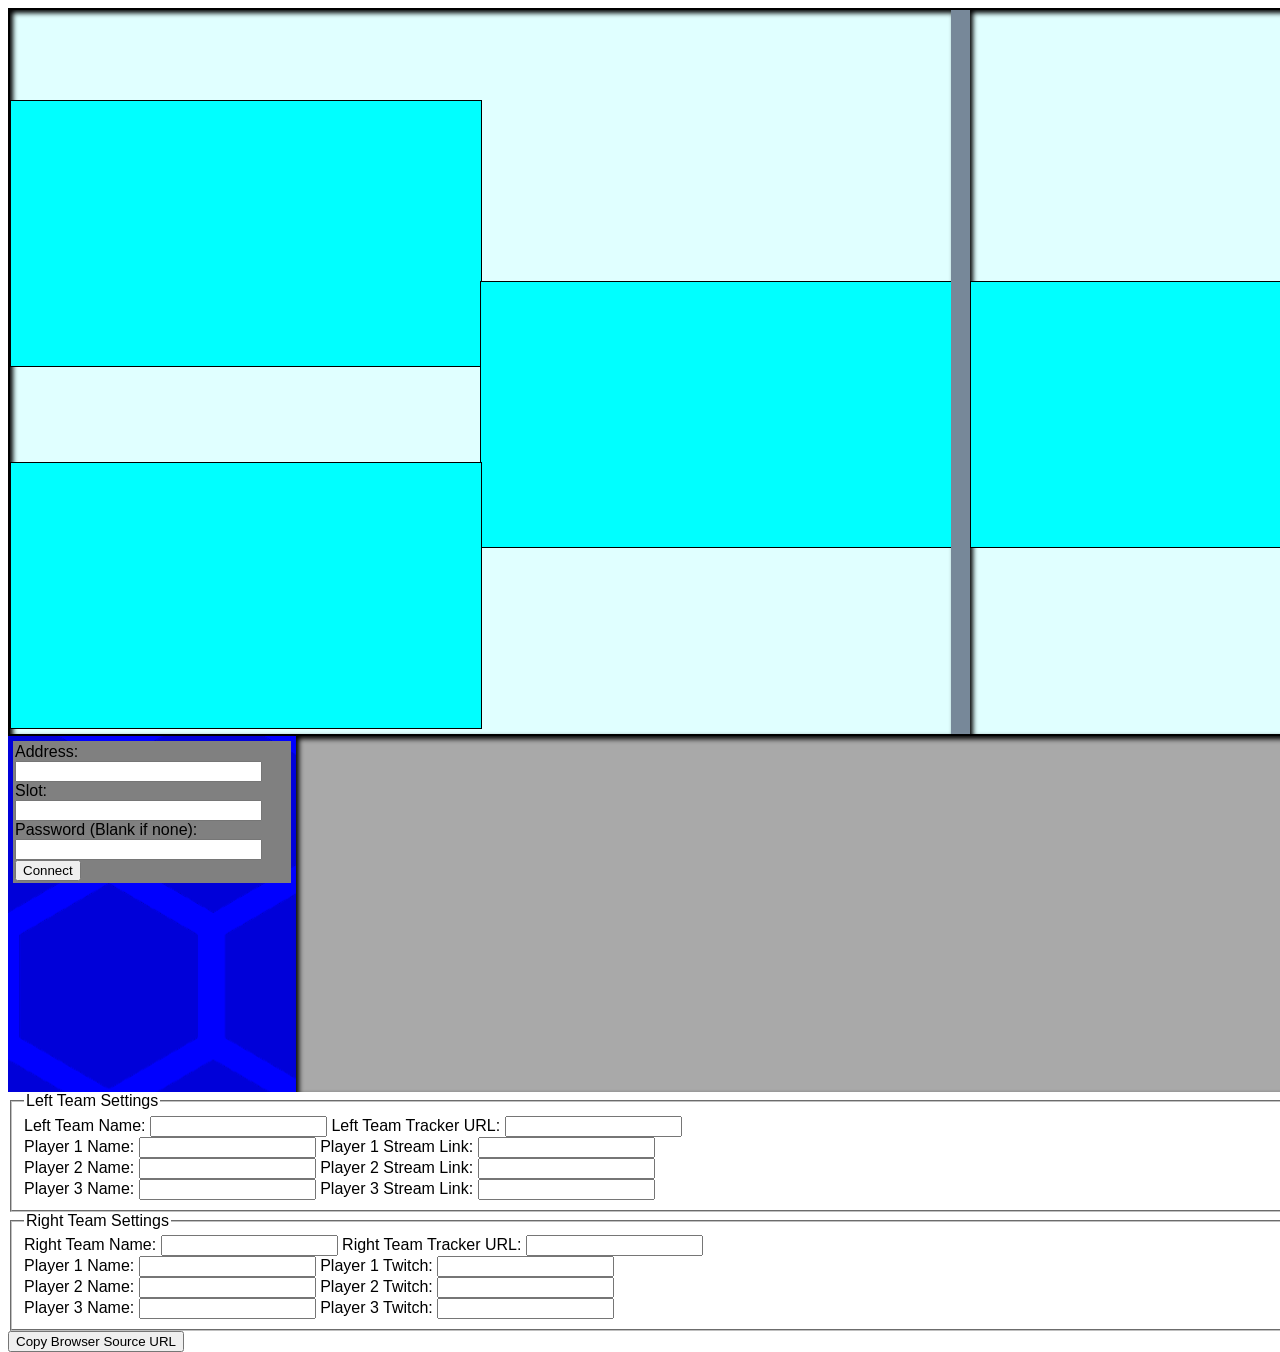
==== index.html @ 5e0536a0 "Adds stream panel" ====
<header>
    <script src="js/jquery.min.js"></script>
    <script type="module" src="index.js"></script>
    <link rel="stylesheet" href="css/client.css">
</header>

<body>
    <div id="stream-viewer">
        <div id="left-streams" class="streams">

            <!--
            <div id="name-plate-2" class="stream-name stream-left stream-high">Player Name</div>
            <div id="name-plate-1" class="stream-name stream-right stream-mid-high">Player Name</div>
            <div id="name-plate-3" class="stream-name stream-left stream-mid-low">Player Name</div>
            -->

            <div id="left-stream-1" class="stream stream-equal stream-top stream-left"></div>
            <div id="left-stream-2" class="stream stream-equal stream-center stream-right"></div>
            <div id="left-stream-3" class="stream stream-equal stream-bottom stream-left"></div>
        </div>
        <div id="stream-divider"></div>
        <div id="right-streams" class="streams">
            <!--
            <div id="name-plate-2" class="stream-name stream-right stream-high">Player Name</div>
            <div id="name-plate-1" class="stream-name stream-left stream-mid-high">Player Name</div>
            <div id="name-plate-3" class="stream-name stream-right stream-mid-low">Player Name</div>
            -->
            <div id="right-stream-1" class="stream stream-equal stream-top stream-right"></div>
            <div id="right-stream-2" class="stream stream-equal stream-center stream-left"></div>
            <div id="right-stream-3" class="stream stream-equal stream-bottom stream-right"></div>

        </div>
    </div>
    <div id="spacer"></div>
    <div id="multi-tracker">
        <div id="left-team-banner" class="hex-bg">
            <div id="left-connections" class="connection-panel">
                <label for="left-server-address">Address:</label>
                <input type="text" id="left-server-address">
                <label for="left-server-slot">Slot:</label>
                <input type="text" id="left-server-slot">
                <label for="left-server-passwd">Password (Blank if none):</label>
                <input type="password" id="left-server-passwd">
                <button id="left-connect-button">Connect</button>
            </div>
            <div id="left-slots" style="display:none">
                <div class="team-header left">
                    <h1 id="team-header-left">Blue Team</h1>
                </div>
            </div>
        </div>
        <div id="client-area">
            <div id="text-client"></div>
        </div>
        <div id="right-team-banner" class="hex-bg">
            <div id="right-connections" class="connection-panel">
                <label for="right-server-address">Address:</label>
                <input type="text" id="right-server-address">
                <label for="right-server-slot">Slot:</label>
                <input type="text" id="right-server-slot">
                <label for="right-server-passwd">Password (Blank if none):</label>
                <input type="password" id="right-server-passwd">
                <button id="right-connect-button">Connect</button>
            </div>
            <div id="right-slots" style="display:none">
                <div class="team-header right">
                    <h1 id="team-header-right">Red Team</h1>
                </div>
            </div>
        </div>
    </div>
</body>
<footer>
    <fieldset id="left-team-settings">
        <legend>Left Team Settings</legend>

        <div>
            <label for="left-team-name">Left Team Name:</label>
            <input type="text" id="left-team-name">
            <label for="left-tracker-url">Left Team Tracker URL:</label>
            <input type="text" id="left-tracker-url">
        </div>
        <div>
            <label for="left-player-1-name">Player 1 Name:</label>
            <input type="text" id="left-player-1-name">
            <label for="left-player-1-stream">Player 1 Stream Link:</label>
            <input type="text" id="left-player-1-stream">
        </div>
        <div>
            <label for="left-player-2-name">Player 2 Name:</label>
            <input type="text" id="left-player-2-name">
            <label for="left-player-2-stream">Player 2 Stream Link:</label>
            <input type="text" id="left-player-2-stream">
        </div>
        <div>
            <label for="left-player-3-name">Player 3 Name:</label>
            <input type="text" id="left-player-3-name">
            <label for="left-player-3-stream">Player 3 Stream Link:</label>
            <input type="text" id="left-player-3-stream">
        </div>
    </fieldset>
    <fieldset id="right-team-settings">
        <legend>Right Team Settings</legend>

        <div>
            <label for="right-team-name">Right Team Name:</label>
            <input type="text" id="right-team-name">
            <label for="right-tracker-url">Right Team Tracker URL:</label>
            <input type="text" id="right-tracker-url">
        </div>
        <div>
            <label for="right-player-1-name">Player 1 Name:</label>
            <input type="text" id="right-player-1-name">
            <label for="right-player-1-stream">Player 1 Twitch:</label>
            <input type="text" id="right-player-1-stream">
        </div>
        <div>
            <label for="right-player-2-name">Player 2 Name:</label>
            <input type="text" id="right-player-2-name">
            <label for="right-player-2-stream">Player 2 Twitch:</label>
            <input type="text" id="right-player-2-stream">
        </div>
        <div>
            <label for="right-player-3-name">Player 3 Name:</label>
            <input type="text" id="right-player-3-name">
            <label for="right-player-3-stream">Player 3 Twitch:</label>
            <input type="text" id="right-player-3-stream">
        </div>
    </fieldset>
    <button id="copy-url">Copy Browser Source URL</button>
</footer>
---- css/client.css ----
body {
    font-family: "Helvetica", Sans-Serif;
    width: 1920px;
    height: 1080px;
}

#multi-tracker {
    display: flex;
    flex-direction: row;
    width: 100%;
    height: 33%;
}

.connection-panel {
    margin: 5px;
    padding: 2px;
    background-color: gray;
}

.connection-panel>input {
    box-sizing: border-box;
    width: 90%;
}

#item.item-filler {
    color: gray;
}

#item.item-useful {
    color: cyan;
}

#item.item-progression {
    color: blueviolet;
}

#item.item-trap {
    color: red;
}

.apclient-message-wrapper {
    box-shadow: 3px 3px 5px black;
    margin: 3px 0px 3px 0px;
}

.apclient-message-wrapper.left {
    animation: slideInLeft 0.25s ease-out forwards;
    /* Using a custom rgb value instead of just blue because we want to match the hexagons which have been color multiplied, not the spaces between them that are full brightness */
    background-image: linear-gradient(to right, rgb(0, 0, 217), lightgray, lightgray);
    margin-right: 3px;
}

.apclient-message-wrapper.right {
    animation: slideInRight 0.25s ease-out forwards;
    /* Using a custom rgb value instead of just blue because we want to match the hexagons which have been color multiplied, not the spaces between them that are full brightness */
    background-image: linear-gradient(to left, rgb(217, 0, 0), lightgray, lightgray);
    margin-left: 3px;
}

.apclient-message-wrapper.item-filler {
    font-size: smaller;
}

.apclient-message-wrapper.item-useful {
    font-size: small;
}

.apclient-message-wrapper.item-filler.left {
    margin-right: 66%;
}

.apclient-message-wrapper.item-useful.left {
    margin-right: 33%;
}

.apclient-message-wrapper.item-filler.right {
    margin-left: 66%;
}

.apclient-message-wrapper.item-useful.right {
    margin-left: 33%;
}

.apclient-message {
    background-color: lightgray;
    margin: 5px;
    border-radius: 2px;
    padding: 2px;
}

.apclient-message.left {
    text-align: left;
}

.apclient-message.right {
    text-align: right;
}

@keyframes slideInLeft {
    from {
        transform: translateX(-100%);
    }
    to {
        transform: translateX(0);
    }
}

@keyframes slideInRight {
    from {
        transform: translateX(100%);
    }
    to {
        transform: translateX(0);
    }
}

#text-client {
    overflow: hidden;
    display: flex;
    justify-content: flex-end;
    flex-direction: column;
    height: 100%;
    width: 100%;
    box-shadow: 3px 3px 5px inset;
}

#client-area {
    overflow: hidden;
    display: inline-block;
    width: 70%;
    height: 100%;
    background-color: rgba(169, 169, 169, 255);
}

#left-team-banner {
    display: inline-block;
    width: 15%;
    height: 100%;
    background-color: blue;
}

#right-team-banner {
    display: inline-block;
    width: 15%;
    height: 100%;
    background-color: red;
}

.slot-info {
    background: gray;
    border: 1px solid black;
    box-shadow: 2px 2px 3px;
    padding: 5px;
    margin: 5px;
    text-align: center;
}

.progress-bar {
    margin: 10px;
    background-color: white;
    width: 80%;
    height: 20;
    border: 3px solid black;
    border-radius: 20px;
    overflow: hidden;
    position: relative;
}

.progress-bar-fill {
    background-color: lightgreen;
    height: 100%;
    box-shadow: inset 2px 2px 2px green;
    border-radius: 20px;
    position: absolute;
}

.progress-bar-label {
    position: absolute;
    text-align: center;
    width: 100%;
    height: 100%;
    padding: 2px;
}

.hex-bg {
    background-image: url("../resources/images/HexagonsFill_Niki.png");
    background-repeat: repeat;
    background-blend-mode: multiply;
    animation: scrollBG 20s linear infinite;
}

@keyframes scrollBG {
    from {
        background-position: 0 0;
    }
    to {
        background-position: -821px -706px;
    }
}

.slot-name {
    margin: 0px;
}

.slot-game {
    margin: 0px;
    font-size: small;
    font-style: italic;
}

.team-header {
    text-align: center;
    font-weight: bold;
    font-family: "Stencil Std";
}

.team-header.left {
    text-shadow: 5px 5px 5px blue;
}

.team-header.right {
    text-shadow: 5px 5px 5px red;
}

#stream-viewer {
    height: 67%;
    width: 100%;
    background-color: transparent;
    display: flex;
    border: 2px solid black;
}

.streams {
    aspect-ratio: 16 / 9;
    width: 49%;
    box-shadow: 3px 3px 5px inset;
    background-color: lightcyan;
    display: grid;
    grid-template-columns: repeat(2, 1fr);
    grid-template-rows: repeat(8, 1fr);
    grid-gap: 0px;
}

#stream-divider {
    height: 100%;
    width: 1%;
    background-color: lightslategray;
}

.stream {
    aspect-ratio: 16 / 9;
    border: 1px solid black;
    background-color: cyan;
    width: 100%;
}

.stream-left {
    grid-column: 1;
}

.stream-right {
    grid-column: 2;
}

.stream-top {
    grid-row-start: 2;
    grid-row-end: 4;
}

.stream-center {
    grid-row-start: 4;
    grid-row-end: 6;
}

.stream-bottom {
    grid-row-start: 6;
    grid-row-end: 8;
}

.stream-high {
    grid-row: 1;
}

.stream-mid-high {
    grid-row: 3;
}

.stream-mid-low {
    grid-row: 5;
}

.stream-low {
    grid-row: 8;
}

.stream-name {
    background-color: gray;
    width: 100%;
    height: 100%;
}
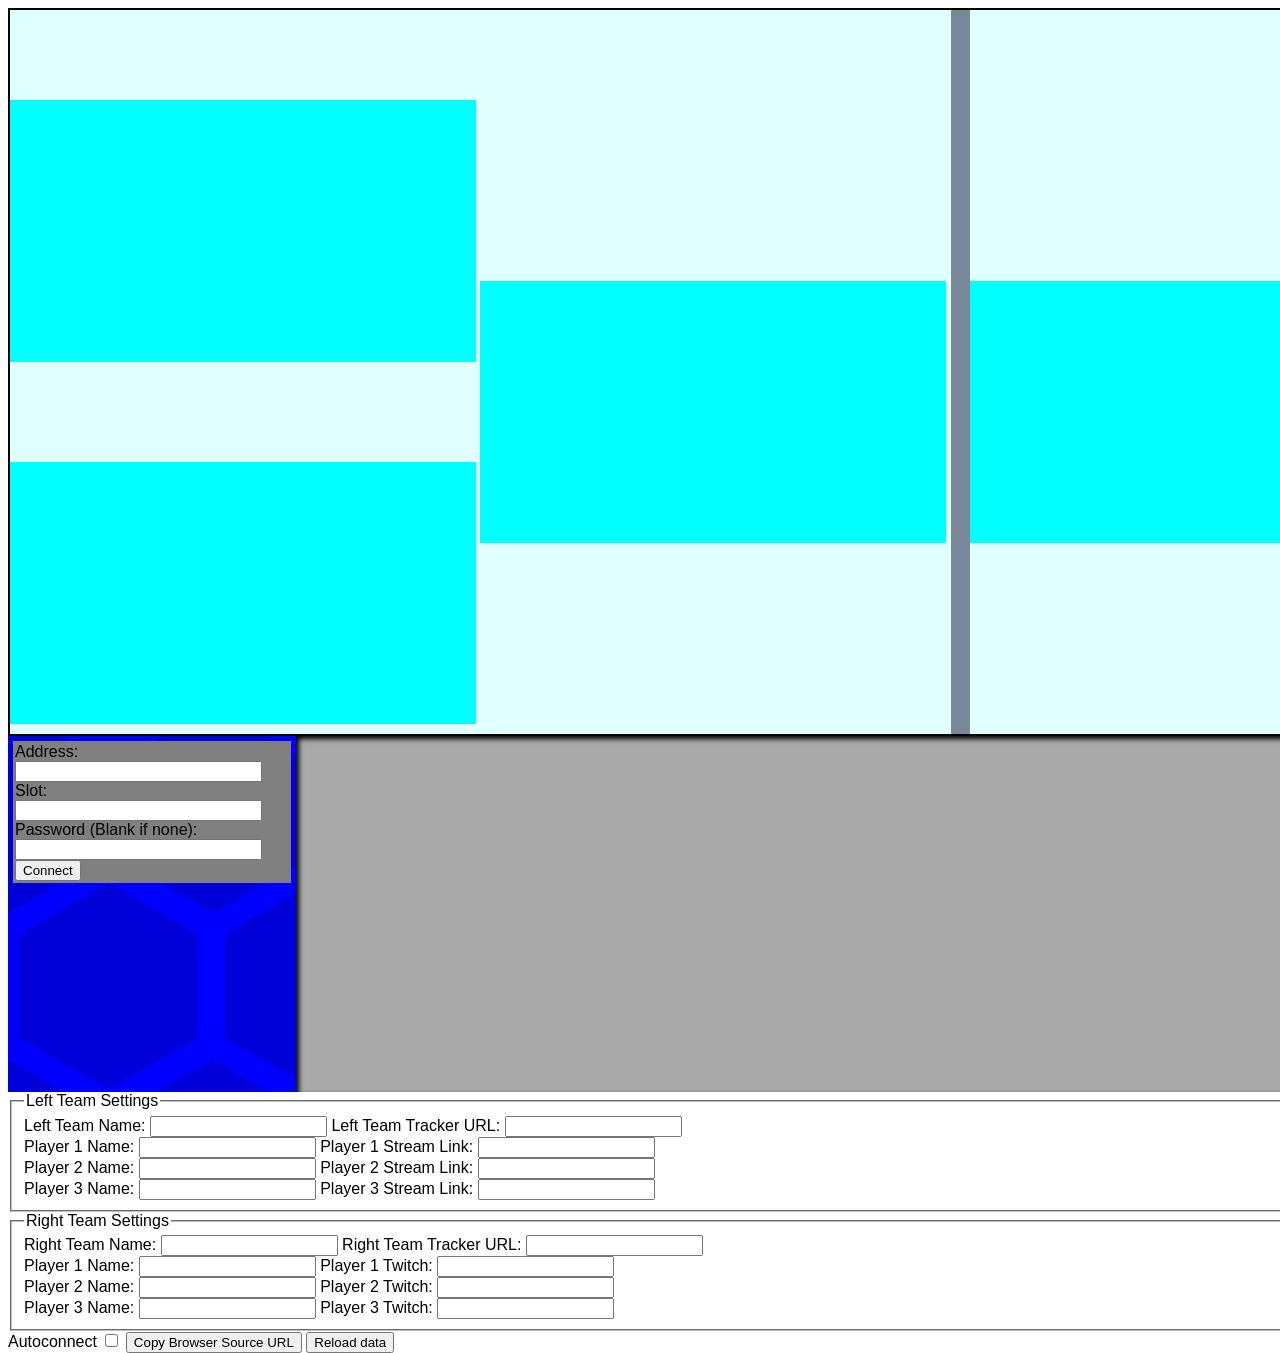
==== commit 91b618c7: "Added a way to load changes without copying URL manually" ====
--- a/index.html
+++ b/index.html
@@ -127,5 +127,8 @@
             <input type="text" id="right-player-3-stream">
         </div>
     </fieldset>
+    <label for="autoconnect">Autoconnect</label>
+    <input type="checkbox" id="autoconnect">
     <button id="copy-url">Copy Browser Source URL</button>
+    <button id="load-data-button">Reload data</button>
 </footer>
--- a/css/client.css
+++ b/css/client.css
@@ -233,7 +233,6 @@
 .streams {
     aspect-ratio: 16 / 9;
     width: 49%;
-    box-shadow: 3px 3px 5px inset;
     background-color: lightcyan;
     display: grid;
     grid-template-columns: repeat(2, 1fr);
@@ -249,8 +248,15 @@
 
 .stream {
     aspect-ratio: 16 / 9;
-    border: 1px solid black;
     background-color: cyan;
+    width: 99%;
+    align-items: center;
+    align-content: center;
+    display: flex;
+}
+
+.stream>iframe {
+    height: 100%;
     width: 100%;
 }
 
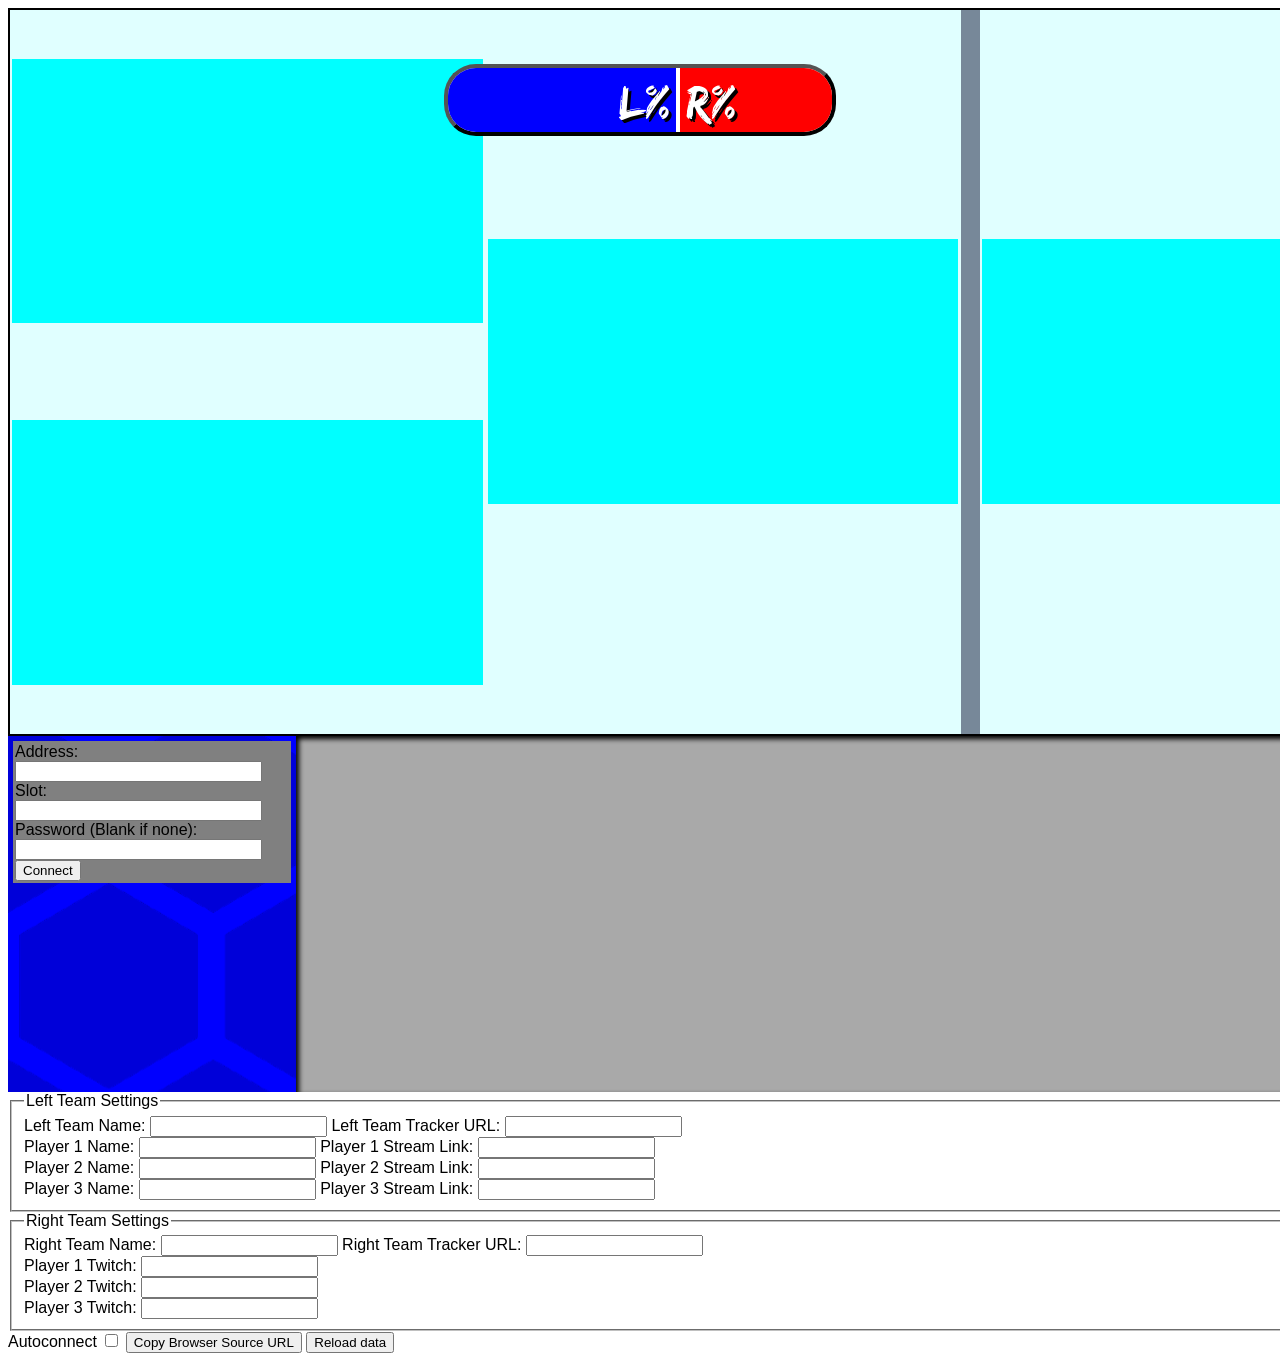
==== commit 1fb6b1d2: "Adds functionality to the tug of war bar" ====
--- a/index.html
+++ b/index.html
@@ -5,30 +5,31 @@
 </header>
 
 <body>
+    <div id="advantage-bar">
+        <div id="advantage-left" class="team-advantage-bar">
+            <div id="advantage-left-label" class="advantage-bar-label">L%</div>
+        </div>
+        <div id="advantage-right" class="team-advantage-bar">
+            <div id="advantage-right-label" class="advantage-bar-label">R%</div>
+        </div>
+    </div>
     <div id="stream-viewer">
         <div id="left-streams" class="streams">
-
-            <!--
-            <div id="name-plate-2" class="stream-name stream-left stream-high">Player Name</div>
-            <div id="name-plate-1" class="stream-name stream-right stream-mid-high">Player Name</div>
-            <div id="name-plate-3" class="stream-name stream-left stream-mid-low">Player Name</div>
-            -->
-
-            <div id="left-stream-1" class="stream stream-equal stream-top stream-left"></div>
-            <div id="left-stream-2" class="stream stream-equal stream-center stream-right"></div>
-            <div id="left-stream-3" class="stream stream-equal stream-bottom stream-left"></div>
+            <div id="left-stream-1" class="stream stream-equal stream-top stream-left">
+            </div>
+            <div id="left-stream-2" class="stream stream-equal stream-center stream-right">
+            </div>
+            <div id="left-stream-3" class="stream stream-equal stream-bottom stream-left">
+            </div>
         </div>
         <div id="stream-divider"></div>
         <div id="right-streams" class="streams">
-            <!--
-            <div id="name-plate-2" class="stream-name stream-right stream-high">Player Name</div>
-            <div id="name-plate-1" class="stream-name stream-left stream-mid-high">Player Name</div>
-            <div id="name-plate-3" class="stream-name stream-right stream-mid-low">Player Name</div>
-            -->
-            <div id="right-stream-1" class="stream stream-equal stream-top stream-right"></div>
-            <div id="right-stream-2" class="stream stream-equal stream-center stream-left"></div>
-            <div id="right-stream-3" class="stream stream-equal stream-bottom stream-right"></div>
-
+            <div id="right-stream-1" class="stream stream-equal stream-top stream-right">
+            </div>
+            <div id="right-stream-2" class="stream stream-equal stream-center stream-left">
+            </div>
+            <div id="right-stream-3" class="stream stream-equal stream-bottom stream-right">
+            </div>
         </div>
     </div>
     <div id="spacer"></div>
@@ -109,20 +110,14 @@
             <input type="text" id="right-tracker-url">
         </div>
         <div>
-            <label for="right-player-1-name">Player 1 Name:</label>
-            <input type="text" id="right-player-1-name">
             <label for="right-player-1-stream">Player 1 Twitch:</label>
             <input type="text" id="right-player-1-stream">
         </div>
         <div>
-            <label for="right-player-2-name">Player 2 Name:</label>
-            <input type="text" id="right-player-2-name">
             <label for="right-player-2-stream">Player 2 Twitch:</label>
             <input type="text" id="right-player-2-stream">
         </div>
         <div>
-            <label for="right-player-3-name">Player 3 Name:</label>
-            <input type="text" id="right-player-3-name">
             <label for="right-player-3-stream">Player 3 Twitch:</label>
             <input type="text" id="right-player-3-stream">
         </div>
--- a/css/client.css
+++ b/css/client.css
@@ -1,3 +1,12 @@
+@font-face {
+    font-family: fighter;
+    src: url(../resources/fonts/edosz.ttf);
+}
+
+html {
+    scrollbar-width: none;
+}
+
 body {
     font-family: "Helvetica", Sans-Serif;
     width: 1920px;
@@ -232,12 +241,13 @@
 
 .streams {
     aspect-ratio: 16 / 9;
-    width: 49%;
+    width: 50%;
     background-color: lightcyan;
     display: grid;
     grid-template-columns: repeat(2, 1fr);
     grid-template-rows: repeat(8, 1fr);
     grid-gap: 0px;
+    place-items: center;
 }
 
 #stream-divider {
@@ -253,6 +263,7 @@
     align-items: center;
     align-content: center;
     display: flex;
+    place-self: center;
 }
 
 .stream>iframe {
@@ -303,4 +314,47 @@
     background-color: gray;
     width: 100%;
     height: 100%;
+}
+
+#advantage-bar {
+    border: 4px outset black;
+    border-radius: 32px;
+    overflow: hidden;
+    background-color: white;
+    position: absolute;
+    top: 64px;
+    left: 50%;
+    transform: translateX(-50%);
+    width: 30%;
+    height: 64px;
+    display: flex;
+}
+
+#advantage-left {
+    background-color: blue;
+    border-right: 2px solid white;
+    text-align: right;
+    width: 60%;
+}
+
+#advantage-right {
+    background-color: red;
+    border-left: 2px solid white;
+    text-align: left;
+    width: 40%;
+}
+
+.team-advantage-bar {
+    height: 100%;
+    padding: 6px;
+    box-sizing: border-box;
+}
+
+.advantage-bar-label {
+    width: 100%;
+    height: 100%;
+    font-size: 48px;
+    font-family: fighter;
+    color: white;
+    text-shadow: black 3px 3px;
 }
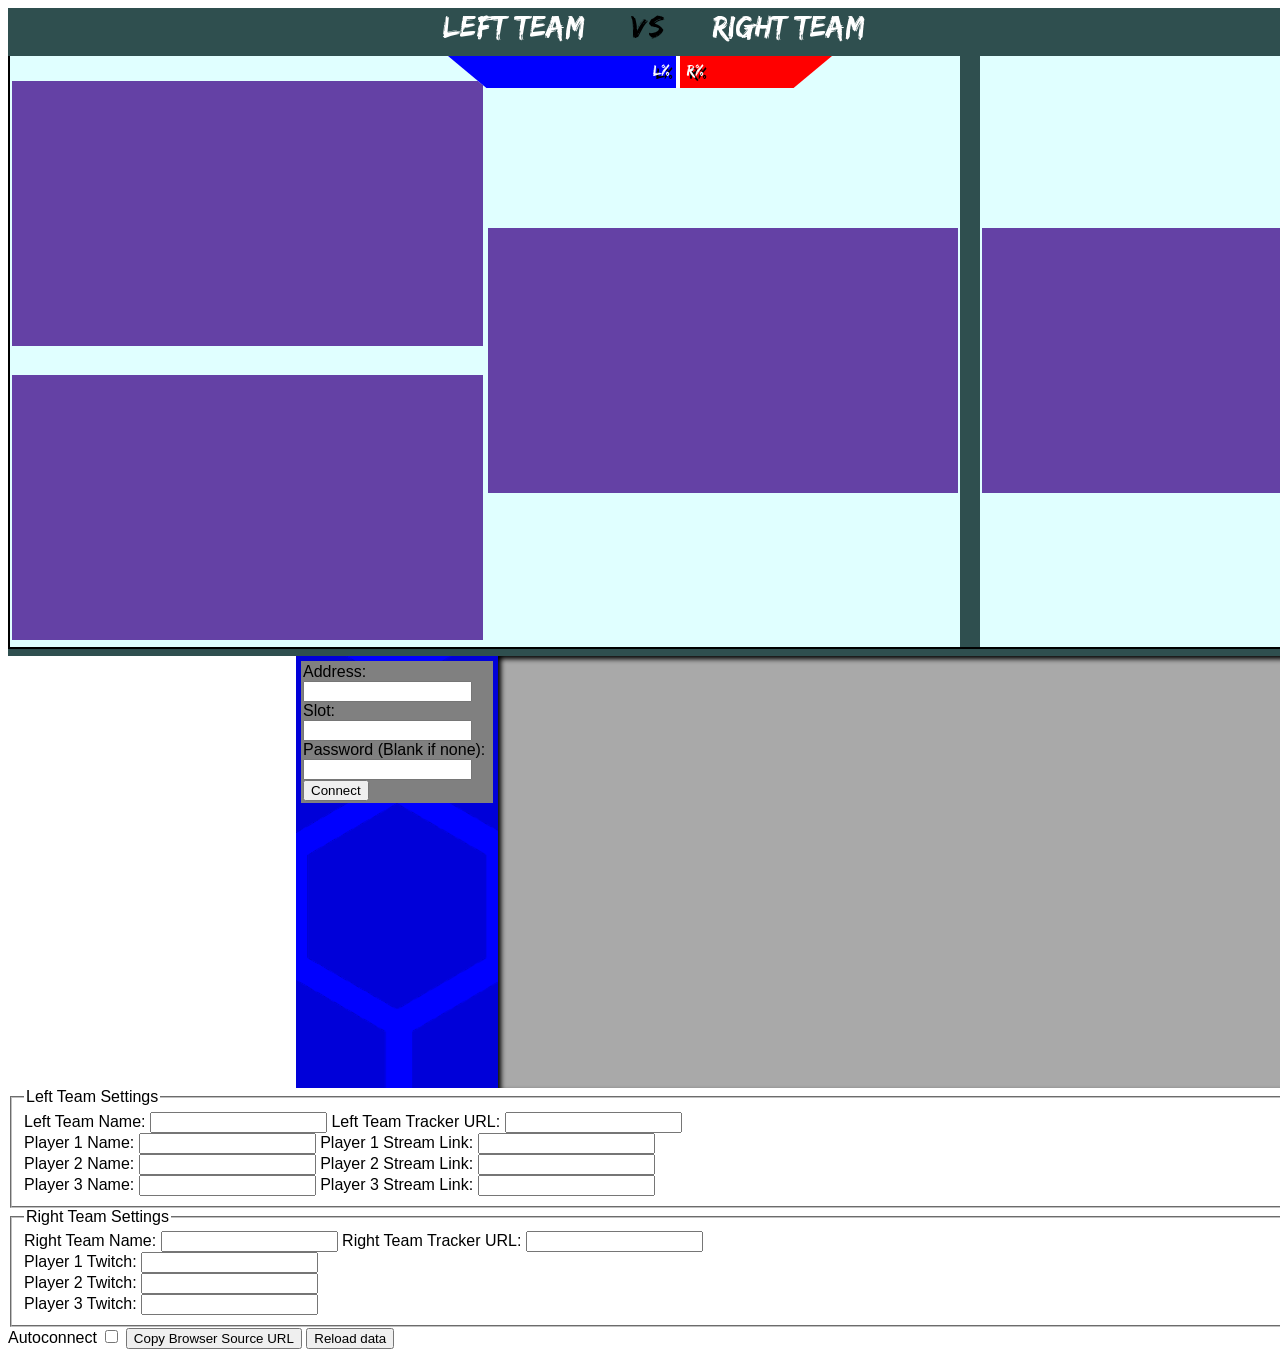
==== commit d248ed88: "Layout improvements" ====
--- a/index.html
+++ b/index.html
@@ -1,74 +1,95 @@
 <header>
     <script src="js/jquery.min.js"></script>
-    <script type="module" src="index.js"></script>
+    <script type="module" src="js/index.js"></script>
     <link rel="stylesheet" href="css/client.css">
 </header>
 
 <body>
-    <div id="advantage-bar">
-        <div id="advantage-left" class="team-advantage-bar">
-            <div id="advantage-left-label" class="advantage-bar-label">L%</div>
+    <div id="top-section">
+        <div id="top-bar">
+            <div id="team-left-name">Left Team</div>
+            <div id="vs-title">VS</div>
+            <div id="team-right-name">Right Team</div>
         </div>
-        <div id="advantage-right" class="team-advantage-bar">
-            <div id="advantage-right-label" class="advantage-bar-label">R%</div>
-        </div>
-    </div>
-    <div id="stream-viewer">
-        <div id="left-streams" class="streams">
-            <div id="left-stream-1" class="stream stream-equal stream-top stream-left">
+        <div id="advantage-bar">
+            <div id="advantage-left" class="team-advantage-bar">
+                <div id="advantage-left-label" class="advantage-bar-label">L%</div>
             </div>
-            <div id="left-stream-2" class="stream stream-equal stream-center stream-right">
-            </div>
-            <div id="left-stream-3" class="stream stream-equal stream-bottom stream-left">
+            <div id="advantage-right" class="team-advantage-bar">
+                <div id="advantage-right-label" class="advantage-bar-label">R%</div>
             </div>
         </div>
-        <div id="stream-divider"></div>
-        <div id="right-streams" class="streams">
-            <div id="right-stream-1" class="stream stream-equal stream-top stream-right">
+        <div id="stream-viewer">
+            <div id="left-streams" class="streams">
+                <div class="stream-column">
+                    <div id="left-stream-1" class="stream stream-equal stream-top stream-left"></div>
+                    <div class="void-fill void-fill-w100 void-fill-h5"></div>
+                    <div id="left-stream-3" class="stream stream-equal stream-bottom stream-left">
+                    </div>
+                </div>
+
+                <div class="stream-column">
+                    <div class="void-fill void-fill-w100 void-fill-h25"></div>
+                    <div id="left-stream-2" class="stream stream-equal stream-center stream-right"></div>
+                    <div class="void-fill void-fill-w100 void-fill-h25"></div>
+                </div>
             </div>
-            <div id="right-stream-2" class="stream stream-equal stream-center stream-left">
-            </div>
-            <div id="right-stream-3" class="stream stream-equal stream-bottom stream-right">
+            <div id="stream-divider"></div>
+            <div id="right-streams" class="streams">
+                <div class="stream-column">
+                    <div class="void-fill void-fill-w100 void-fill-h25"></div>
+                    <div id="right-stream-2" class="stream stream-equal stream-center stream-left"></div>
+                    <div class="void-fill void-fill-w100 void-fill-h25"></div>
+                </div>
+                <div class="stream-column">
+                    <div id="right-stream-1" class="stream stream-equal stream-top stream-right"></div>
+                    <div class="void-fill void-fill-w100 void-fill-h5"></div>
+                    <div id="right-stream-3" class="stream stream-equal stream-bottom stream-right"></div>
+                </div>
             </div>
         </div>
     </div>
     <div id="spacer"></div>
-    <div id="multi-tracker">
-        <div id="left-team-banner" class="hex-bg">
-            <div id="left-connections" class="connection-panel">
-                <label for="left-server-address">Address:</label>
-                <input type="text" id="left-server-address">
-                <label for="left-server-slot">Slot:</label>
-                <input type="text" id="left-server-slot">
-                <label for="left-server-passwd">Password (Blank if none):</label>
-                <input type="password" id="left-server-passwd">
-                <button id="left-connect-button">Connect</button>
+    <div id="bottom-section">
+        <div class="void-fill void-fill-w15 void-fill-h100"></div>
+        <div id="multi-tracker">
+            <div id="left-team-banner" class="hex-bg">
+                <div id="left-connections" class="connection-panel">
+                    <label for="left-server-address">Address:</label>
+                    <input type="text" id="left-server-address">
+                    <label for="left-server-slot">Slot:</label>
+                    <input type="text" id="left-server-slot">
+                    <label for="left-server-passwd">Password (Blank if none):</label>
+                    <input type="password" id="left-server-passwd">
+                    <button id="left-connect-button">Connect</button>
+                </div>
+                <div id="left-slots" style="display:none">
+                    <div class="team-header left">
+                        <h1 id="team-header-left">Blue Team</h1>
+                    </div>
+                </div>
             </div>
-            <div id="left-slots" style="display:none">
-                <div class="team-header left">
-                    <h1 id="team-header-left">Blue Team</h1>
+            <div id="client-area">
+                <div id="text-client"></div>
+            </div>
+            <div id="right-team-banner" class="hex-bg">
+                <div id="right-connections" class="connection-panel">
+                    <label for="right-server-address">Address:</label>
+                    <input type="text" id="right-server-address">
+                    <label for="right-server-slot">Slot:</label>
+                    <input type="text" id="right-server-slot">
+                    <label for="right-server-passwd">Password (Blank if none):</label>
+                    <input type="password" id="right-server-passwd">
+                    <button id="right-connect-button">Connect</button>
+                </div>
+                <div id="right-slots" style="display:none">
+                    <div class="team-header right">
+                        <h1 id="team-header-right">Red Team</h1>
+                    </div>
                 </div>
             </div>
         </div>
-        <div id="client-area">
-            <div id="text-client"></div>
-        </div>
-        <div id="right-team-banner" class="hex-bg">
-            <div id="right-connections" class="connection-panel">
-                <label for="right-server-address">Address:</label>
-                <input type="text" id="right-server-address">
-                <label for="right-server-slot">Slot:</label>
-                <input type="text" id="right-server-slot">
-                <label for="right-server-passwd">Password (Blank if none):</label>
-                <input type="password" id="right-server-passwd">
-                <button id="right-connect-button">Connect</button>
-            </div>
-            <div id="right-slots" style="display:none">
-                <div class="team-header right">
-                    <h1 id="team-header-right">Red Team</h1>
-                </div>
-            </div>
-        </div>
+        <div class="void-fill void-fill-w15 void-fill-h100"></div>
     </div>
 </body>
 <footer>
--- a/css/client.css
+++ b/css/client.css
@@ -13,11 +13,186 @@
     height: 1080px;
 }
 
+#top-section {
+    height: 59%;
+    width: 100%;
+    display: flex;
+}
+
+#spacer {
+    height: 1%;
+    width: 100%;
+    background-color: darkslategray;
+}
+
+#bottom-section {
+    height: 40%;
+    width: 100%;
+    display: flex;
+}
+
+#stream-viewer {
+    height: 100%;
+    width: 100%;
+    background-color: transparent;
+    display: flex;
+    border: 2px solid black;
+}
+
+#stream-divider {
+    height: 100%;
+    width: 1%;
+    background-color: darkslategray;
+}
+
+.streams {
+    aspect-ratio: 16 / 9;
+    width: 49.5%;
+    background-color: lightcyan;
+    display: flex;
+    padding-top: 64px;
+}
+
+.stream-column {
+    width: 50%;
+    height: 100%;
+    display: grid;
+}
+
+.stream {
+    aspect-ratio: 16 / 9;
+    background-color: #6441A5;
+    width: 99%;
+    align-items: center;
+    align-content: center;
+    display: flex;
+    place-self: center;
+}
+
+.stream>iframe {
+    height: 100%;
+    width: 100%;
+}
+
+.stream-name {
+    background-color: gray;
+    width: 100%;
+    height: 100%;
+}
+
+#top-bar {
+    position: absolute;
+    width: 100%;
+    height: 48px;
+    background-color: darkslategray;
+    display: flex;
+}
+
+#team-left-name {
+    width: 50%;
+    height: 100%;
+    text-align: right;
+    padding-right: 5%;
+    font-family: fighter;
+    color: white;
+    font-size: 2em;
+}
+
+#team-right-name {
+    width: 50%;
+    height: 100%;
+    text-align: left;
+    padding-left: 5%;
+    font-family: fighter;
+    color: white;
+    font-size: 2em;
+}
+
+#vs-title {
+    position: absolute;
+    width: 100%;
+    height: 100%;
+    font-family: fighter;
+    text-align: center;
+    color: black;
+    font-size: 2em;
+}
+
+#advantage-bar {
+    clip-path: polygon( 0 0, 100% 0, 90% 100%, 10% 100%);
+    overflow: hidden;
+    background-color: white;
+    position: absolute;
+    top: 56px;
+    left: 50%;
+    transform: translateX(-50%);
+    width: 30%;
+    height: 32px;
+    display: flex;
+}
+
+#advantage-left {
+    background-color: blue;
+    border-right: 2px solid white;
+    text-align: right;
+    width: 60%;
+}
+
+#advantage-right {
+    background-color: red;
+    border-left: 2px solid white;
+    text-align: left;
+    width: 40%;
+}
+
+.team-advantage-bar {
+    height: 100%;
+    padding: 6px;
+    box-sizing: border-box;
+}
+
+.advantage-bar-label {
+    width: 100%;
+    height: 100%;
+    font-size: 1em;
+    font-family: fighter;
+    color: white;
+    text-shadow: black 3px 3px;
+}
+
+.void-fill {
+    background-color: rgba(0, 0, 0, 0);
+}
+
+.void-fill-w1 {
+    width: 1%;
+}
+
+.void-fill-w15 {
+    width: 15%;
+}
+
+.void-fill-w100 {
+    width: 100%;
+}
+
+.void-fill-h5 {
+    height: 5%;
+}
+
+.void-fill-h25 {
+    height: 25%;
+}
+
+.void-fill-h100 {
+    height: 100%;
+}
+
 #multi-tracker {
     display: flex;
     flex-direction: row;
-    width: 100%;
-    height: 33%;
+    width: 70%;
+    height: 100%;
 }
 
 .connection-panel {
@@ -229,132 +404,4 @@
 
 .team-header.right {
     text-shadow: 5px 5px 5px red;
-}
-
-#stream-viewer {
-    height: 67%;
-    width: 100%;
-    background-color: transparent;
-    display: flex;
-    border: 2px solid black;
-}
-
-.streams {
-    aspect-ratio: 16 / 9;
-    width: 50%;
-    background-color: lightcyan;
-    display: grid;
-    grid-template-columns: repeat(2, 1fr);
-    grid-template-rows: repeat(8, 1fr);
-    grid-gap: 0px;
-    place-items: center;
-}
-
-#stream-divider {
-    height: 100%;
-    width: 1%;
-    background-color: lightslategray;
-}
-
-.stream {
-    aspect-ratio: 16 / 9;
-    background-color: cyan;
-    width: 99%;
-    align-items: center;
-    align-content: center;
-    display: flex;
-    place-self: center;
-}
-
-.stream>iframe {
-    height: 100%;
-    width: 100%;
-}
-
-.stream-left {
-    grid-column: 1;
-}
-
-.stream-right {
-    grid-column: 2;
-}
-
-.stream-top {
-    grid-row-start: 2;
-    grid-row-end: 4;
-}
-
-.stream-center {
-    grid-row-start: 4;
-    grid-row-end: 6;
-}
-
-.stream-bottom {
-    grid-row-start: 6;
-    grid-row-end: 8;
-}
-
-.stream-high {
-    grid-row: 1;
-}
-
-.stream-mid-high {
-    grid-row: 3;
-}
-
-.stream-mid-low {
-    grid-row: 5;
-}
-
-.stream-low {
-    grid-row: 8;
-}
-
-.stream-name {
-    background-color: gray;
-    width: 100%;
-    height: 100%;
-}
-
-#advantage-bar {
-    border: 4px outset black;
-    border-radius: 32px;
-    overflow: hidden;
-    background-color: white;
-    position: absolute;
-    top: 64px;
-    left: 50%;
-    transform: translateX(-50%);
-    width: 30%;
-    height: 64px;
-    display: flex;
-}
-
-#advantage-left {
-    background-color: blue;
-    border-right: 2px solid white;
-    text-align: right;
-    width: 60%;
-}
-
-#advantage-right {
-    background-color: red;
-    border-left: 2px solid white;
-    text-align: left;
-    width: 40%;
-}
-
-.team-advantage-bar {
-    height: 100%;
-    padding: 6px;
-    box-sizing: border-box;
-}
-
-.advantage-bar-label {
-    width: 100%;
-    height: 100%;
-    font-size: 48px;
-    font-family: fighter;
-    color: white;
-    text-shadow: black 3px 3px;
 }
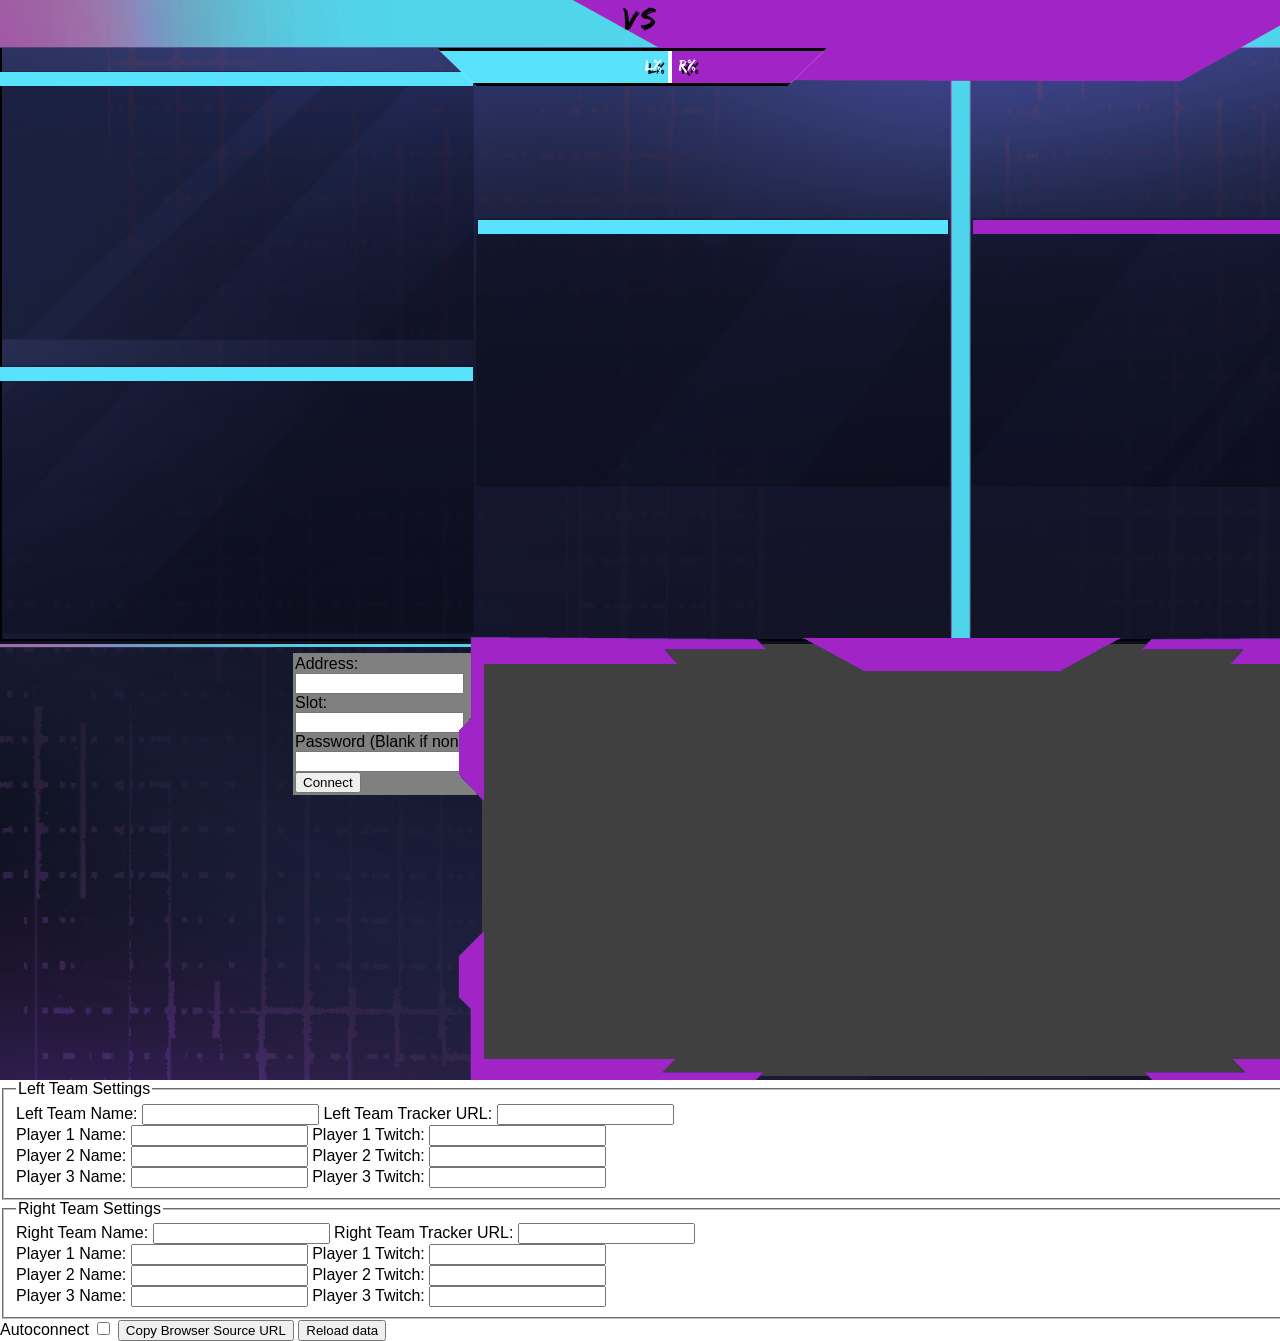
==== commit 62f0b9ab: "Added a beautiful template!" ====
--- a/index.html
+++ b/index.html
@@ -5,11 +5,13 @@
 </header>
 
 <body>
+    <img src="resources/images/digis_archistreamlayout_cozy_gremlin.png" id="overlay-background"></img>
+    <img src="resources/images/digis_archistreamlayout_cozy_gremlin_fore.png" id="overlay-foreground"></img>
     <div id="top-section">
         <div id="top-bar">
-            <div id="team-left-name">Left Team</div>
+            <div id="team-left-header">Left Team</div>
             <div id="vs-title">VS</div>
-            <div id="team-right-name">Right Team</div>
+            <div id="team-right-header">Right Team</div>
         </div>
         <div id="advantage-bar">
             <div id="advantage-left" class="team-advantage-bar">
@@ -64,9 +66,11 @@
                     <button id="left-connect-button">Connect</button>
                 </div>
                 <div id="left-slots" style="display:none">
+                    <!--
                     <div class="team-header left">
                         <h1 id="team-header-left">Blue Team</h1>
                     </div>
+                    -->
                 </div>
             </div>
             <div id="client-area">
@@ -83,9 +87,11 @@
                     <button id="right-connect-button">Connect</button>
                 </div>
                 <div id="right-slots" style="display:none">
+                    <!--
                     <div class="team-header right">
                         <h1 id="team-header-right">Red Team</h1>
                     </div>
+                    -->
                 </div>
             </div>
         </div>
@@ -105,19 +111,19 @@
         <div>
             <label for="left-player-1-name">Player 1 Name:</label>
             <input type="text" id="left-player-1-name">
-            <label for="left-player-1-stream">Player 1 Stream Link:</label>
+            <label for="left-player-1-stream">Player 1 Twitch:</label>
             <input type="text" id="left-player-1-stream">
         </div>
         <div>
             <label for="left-player-2-name">Player 2 Name:</label>
             <input type="text" id="left-player-2-name">
-            <label for="left-player-2-stream">Player 2 Stream Link:</label>
+            <label for="left-player-2-stream">Player 2 Twitch:</label>
             <input type="text" id="left-player-2-stream">
         </div>
         <div>
             <label for="left-player-3-name">Player 3 Name:</label>
             <input type="text" id="left-player-3-name">
-            <label for="left-player-3-stream">Player 3 Stream Link:</label>
+            <label for="left-player-3-stream">Player 3 Twitch:</label>
             <input type="text" id="left-player-3-stream">
         </div>
     </fieldset>
@@ -131,14 +137,20 @@
             <input type="text" id="right-tracker-url">
         </div>
         <div>
+            <label for="right-player-1-name">Player 1 Name:</label>
+            <input type="text" id="right-player-1-name">
             <label for="right-player-1-stream">Player 1 Twitch:</label>
             <input type="text" id="right-player-1-stream">
         </div>
         <div>
+            <label for="right-player-2-name">Player 2 Name:</label>
+            <input type="text" id="right-player-2-name">
             <label for="right-player-2-stream">Player 2 Twitch:</label>
             <input type="text" id="right-player-2-stream">
         </div>
         <div>
+            <label for="right-player-3-name">Player 3 Name:</label>
+            <input type="text" id="right-player-3-name">
             <label for="right-player-3-stream">Player 3 Twitch:</label>
             <input type="text" id="right-player-3-stream">
         </div>
--- a/css/client.css
+++ b/css/client.css
@@ -11,6 +11,23 @@
     font-family: "Helvetica", Sans-Serif;
     width: 1920px;
     height: 1080px;
+    margin: 0px;
+}
+
+#overlay-background {
+    width: 1920px;
+    height: 1080px;
+    position: absolute;
+    z-index: -10;
+    pointer-events: none;
+}
+
+#overlay-foreground {
+    width: 1920px;
+    height: 1080px;
+    position: absolute;
+    z-index: 0;
+    pointer-events: none;
 }
 
 #top-section {
@@ -22,7 +39,7 @@
 #spacer {
     height: 1%;
     width: 100%;
-    background-color: darkslategray;
+    background-color: transparent;
 }
 
 #bottom-section {
@@ -42,13 +59,13 @@
 #stream-divider {
     height: 100%;
     width: 1%;
-    background-color: darkslategray;
+    background-color: transparent;
 }
 
 .streams {
     aspect-ratio: 16 / 9;
     width: 49.5%;
-    background-color: lightcyan;
+    background-color: transparent;
     display: flex;
     padding-top: 64px;
 }
@@ -61,7 +78,7 @@
 
 .stream {
     aspect-ratio: 16 / 9;
-    background-color: #6441A5;
+    background-color: transparent;
     width: 99%;
     align-items: center;
     align-content: center;
@@ -75,7 +92,7 @@
 }
 
 .stream-name {
-    background-color: gray;
+    background-color: transparent;
     width: 100%;
     height: 100%;
 }
@@ -84,11 +101,11 @@
     position: absolute;
     width: 100%;
     height: 48px;
-    background-color: darkslategray;
-    display: flex;
-}
-
-#team-left-name {
+    background-color: transparent;
+    display: flex;
+}
+
+#team-left-header {
     width: 50%;
     height: 100%;
     text-align: right;
@@ -98,7 +115,7 @@
     font-size: 2em;
 }
 
-#team-right-name {
+#team-right-header {
     width: 50%;
     height: 100%;
     text-align: left;
@@ -119,27 +136,28 @@
 }
 
 #advantage-bar {
+    border: 3px solid black;
     clip-path: polygon( 0 0, 100% 0, 90% 100%, 10% 100%);
     overflow: hidden;
     background-color: white;
     position: absolute;
-    top: 56px;
+    top: 48px;
     left: 50%;
-    transform: translateX(-50%);
+    transform: translateX(-50%) translate(-8px);
     width: 30%;
     height: 32px;
     display: flex;
 }
 
 #advantage-left {
-    background-color: blue;
+    background-color: #58E2FB;
     border-right: 2px solid white;
     text-align: right;
     width: 60%;
 }
 
 #advantage-right {
-    background-color: red;
+    background-color: #A124C7;
     border-left: 2px solid white;
     text-align: left;
     width: 40%;
@@ -229,15 +247,13 @@
 
 .apclient-message-wrapper.left {
     animation: slideInLeft 0.25s ease-out forwards;
-    /* Using a custom rgb value instead of just blue because we want to match the hexagons which have been color multiplied, not the spaces between them that are full brightness */
-    background-image: linear-gradient(to right, rgb(0, 0, 217), lightgray, lightgray);
+    background-image: linear-gradient(to right, #58E2FB, lightgray, lightgray);
     margin-right: 3px;
 }
 
 .apclient-message-wrapper.right {
     animation: slideInRight 0.25s ease-out forwards;
-    /* Using a custom rgb value instead of just blue because we want to match the hexagons which have been color multiplied, not the spaces between them that are full brightness */
-    background-image: linear-gradient(to left, rgb(217, 0, 0), lightgray, lightgray);
+    background-image: linear-gradient(to left, #A124C7, lightgray, lightgray);
     margin-left: 3px;
 }
 
@@ -305,7 +321,6 @@
     flex-direction: column;
     height: 100%;
     width: 100%;
-    box-shadow: 3px 3px 5px inset;
 }
 
 #client-area {
@@ -313,30 +328,40 @@
     display: inline-block;
     width: 70%;
     height: 100%;
-    background-color: rgba(169, 169, 169, 255);
+    background-color: rgba(64, 64, 64, 64);
+    /* Temporary, the background image alignment fucked up the template and I gotta fix it */
+    margin-left: -8px;
+    margin-top: -4px;
 }
 
 #left-team-banner {
     display: inline-block;
     width: 15%;
     height: 100%;
-    background-color: blue;
+    background-color: transparent;
 }
 
 #right-team-banner {
     display: inline-block;
     width: 15%;
     height: 100%;
-    background-color: red;
+    background-color: transparent;
 }
 
 .slot-info {
-    background: gray;
     border: 1px solid black;
     box-shadow: 2px 2px 3px;
     padding: 5px;
     margin: 5px;
     text-align: center;
+}
+
+.slot-info.left {
+    background: #58E2FB;
+}
+
+.slot-info.right {
+    background: #A124C7;
 }
 
 .progress-bar {
@@ -366,6 +391,8 @@
     padding: 2px;
 }
 
+
+/*
 .hex-bg {
     background-image: url("../resources/images/HexagonsFill_Niki.png");
     background-repeat: repeat;
@@ -381,6 +408,7 @@
         background-position: -821px -706px;
     }
 }
+*/
 
 .slot-name {
     margin: 0px;
@@ -399,9 +427,9 @@
 }
 
 .team-header.left {
-    text-shadow: 5px 5px 5px blue;
+    text-shadow: 5px 5px 5px #58E2FB;
 }
 
 .team-header.right {
-    text-shadow: 5px 5px 5px red;
+    text-shadow: 5px 5px 5px #A124C7;
 }
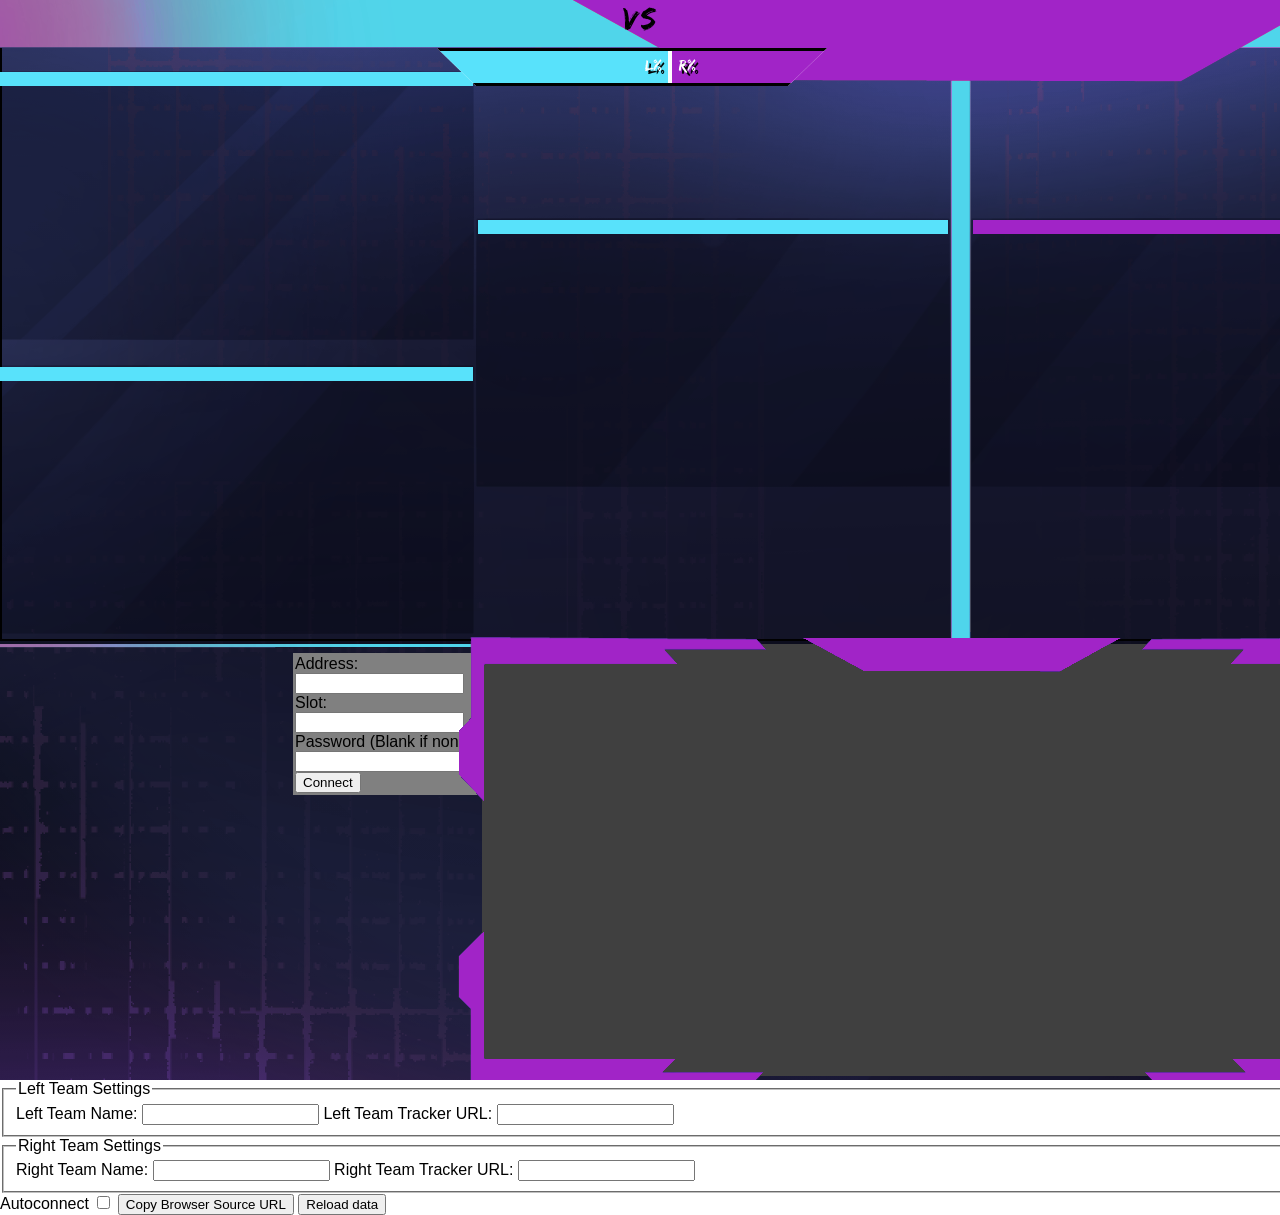
==== commit b22a3bf6: "Removed twitch embeds. Just going to use versus.cam instead" ====
--- a/index.html
+++ b/index.html
@@ -108,24 +108,6 @@
             <label for="left-tracker-url">Left Team Tracker URL:</label>
             <input type="text" id="left-tracker-url">
         </div>
-        <div>
-            <label for="left-player-1-name">Player 1 Name:</label>
-            <input type="text" id="left-player-1-name">
-            <label for="left-player-1-stream">Player 1 Twitch:</label>
-            <input type="text" id="left-player-1-stream">
-        </div>
-        <div>
-            <label for="left-player-2-name">Player 2 Name:</label>
-            <input type="text" id="left-player-2-name">
-            <label for="left-player-2-stream">Player 2 Twitch:</label>
-            <input type="text" id="left-player-2-stream">
-        </div>
-        <div>
-            <label for="left-player-3-name">Player 3 Name:</label>
-            <input type="text" id="left-player-3-name">
-            <label for="left-player-3-stream">Player 3 Twitch:</label>
-            <input type="text" id="left-player-3-stream">
-        </div>
     </fieldset>
     <fieldset id="right-team-settings">
         <legend>Right Team Settings</legend>
@@ -136,24 +118,6 @@
             <label for="right-tracker-url">Right Team Tracker URL:</label>
             <input type="text" id="right-tracker-url">
         </div>
-        <div>
-            <label for="right-player-1-name">Player 1 Name:</label>
-            <input type="text" id="right-player-1-name">
-            <label for="right-player-1-stream">Player 1 Twitch:</label>
-            <input type="text" id="right-player-1-stream">
-        </div>
-        <div>
-            <label for="right-player-2-name">Player 2 Name:</label>
-            <input type="text" id="right-player-2-name">
-            <label for="right-player-2-stream">Player 2 Twitch:</label>
-            <input type="text" id="right-player-2-stream">
-        </div>
-        <div>
-            <label for="right-player-3-name">Player 3 Name:</label>
-            <input type="text" id="right-player-3-name">
-            <label for="right-player-3-stream">Player 3 Twitch:</label>
-            <input type="text" id="right-player-3-stream">
-        </div>
     </fieldset>
     <label for="autoconnect">Autoconnect</label>
     <input type="checkbox" id="autoconnect">
--- a/css/client.css
+++ b/css/client.css
@@ -74,27 +74,6 @@
     width: 50%;
     height: 100%;
     display: grid;
-}
-
-.stream {
-    aspect-ratio: 16 / 9;
-    background-color: transparent;
-    width: 99%;
-    align-items: center;
-    align-content: center;
-    display: flex;
-    place-self: center;
-}
-
-.stream>iframe {
-    height: 100%;
-    width: 100%;
-}
-
-.stream-name {
-    background-color: transparent;
-    width: 100%;
-    height: 100%;
 }
 
 #top-bar {
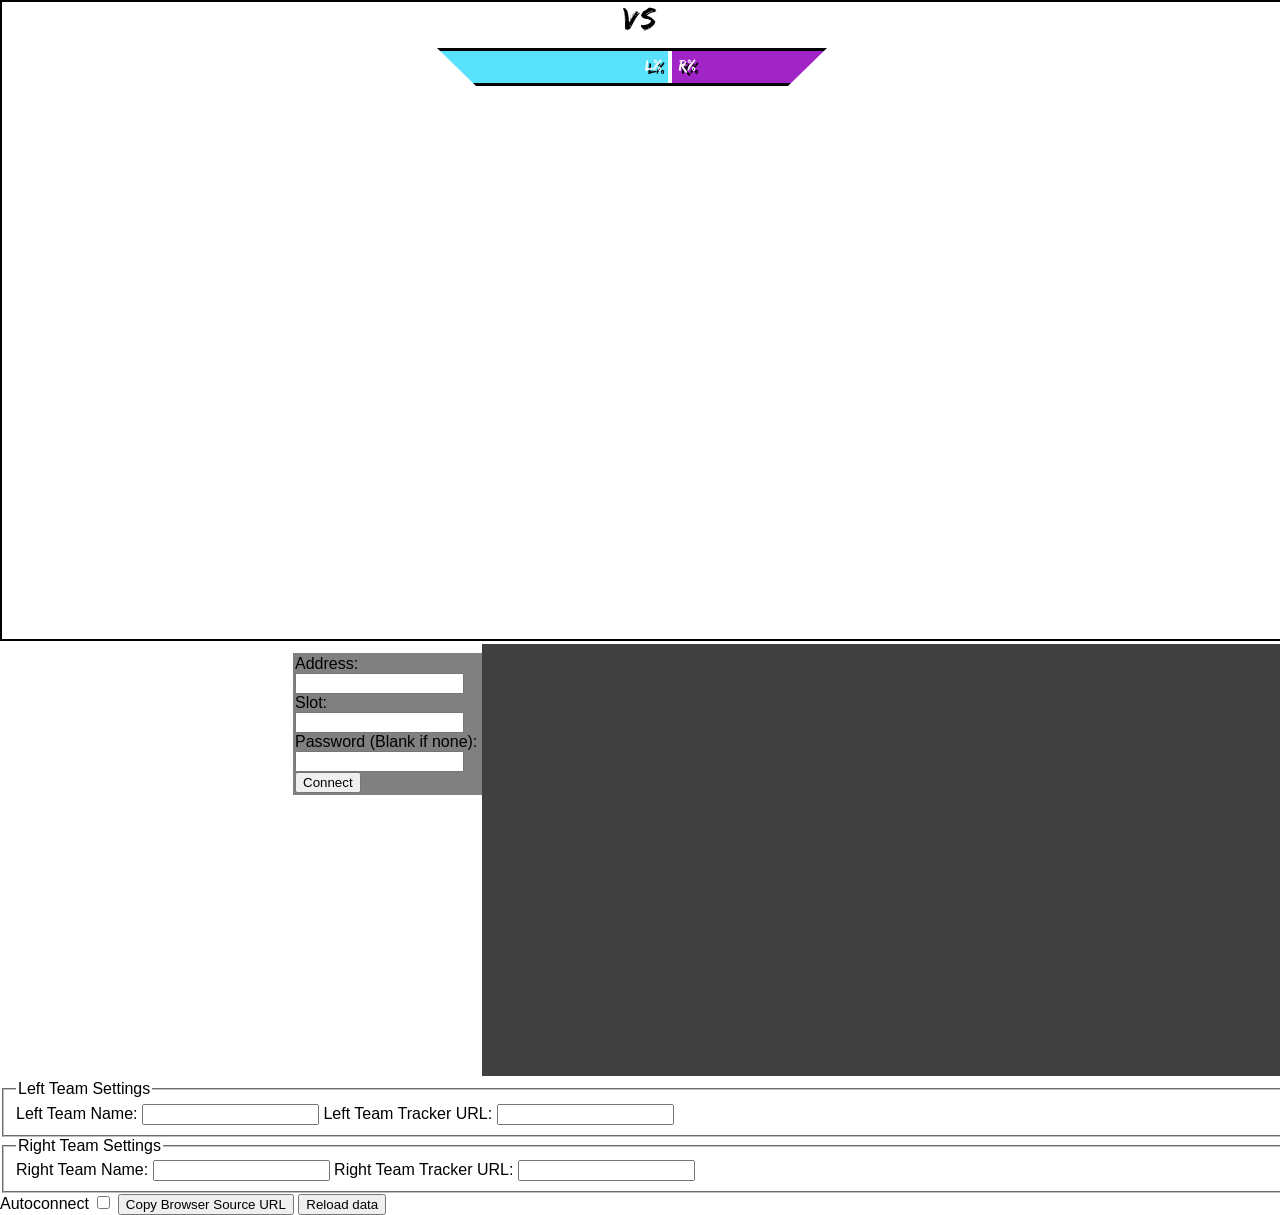
==== commit e2fe1ead: "hiding the layout images (doing them in OBS this time)" ====
--- a/index.html
+++ b/index.html
@@ -5,8 +5,8 @@
 </header>
 
 <body>
-    <img src="resources/images/digis_archistreamlayout_cozy_gremlin.png" id="overlay-background"></img>
-    <img src="resources/images/digis_archistreamlayout_cozy_gremlin_fore.png" id="overlay-foreground"></img>
+    <!-- img src="resources/images/digis_archistreamlayout_cozy_gremlin.png" id="overlay-background"></img-->
+    <!-- img src="resources/images/digis_archistreamlayout_cozy_gremlin_fore.png" id="overlay-foreground"></img-->
     <div id="top-section">
         <div id="top-bar">
             <div id="team-left-header">Left Team</div>
